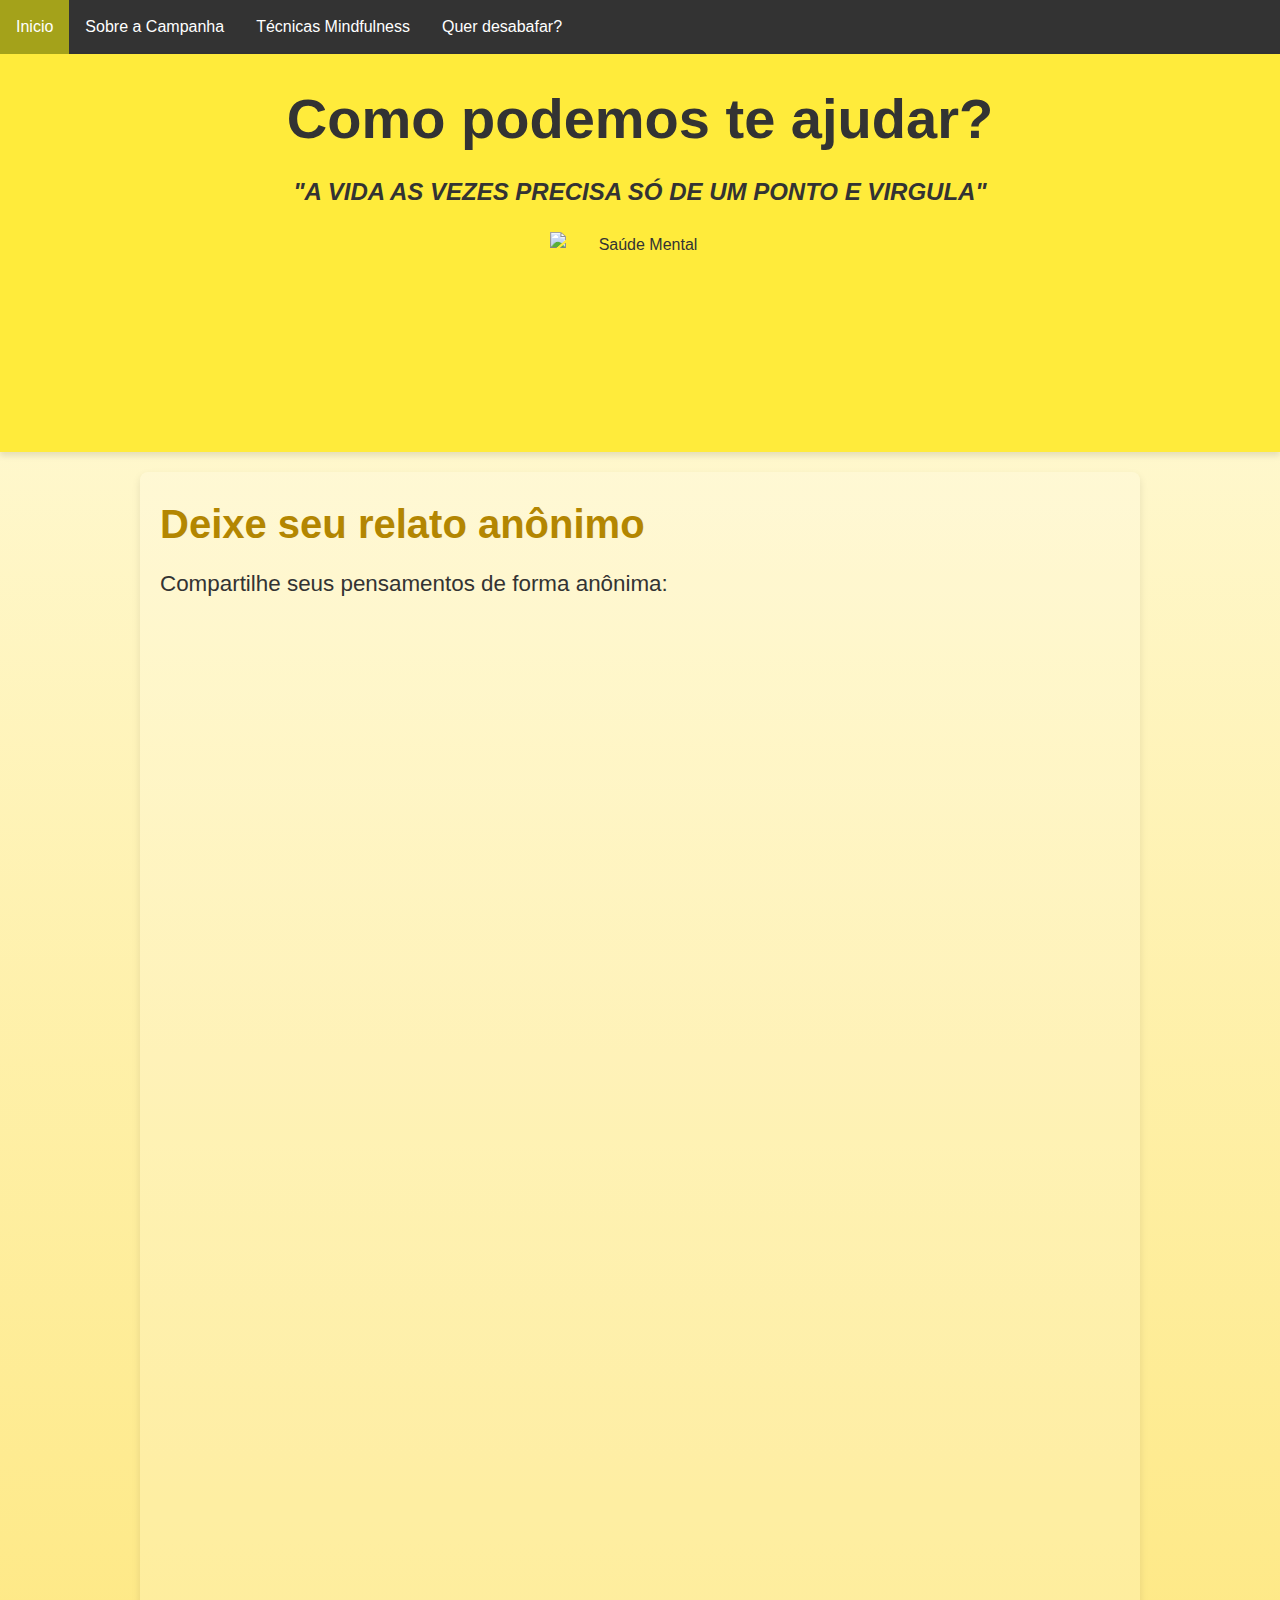
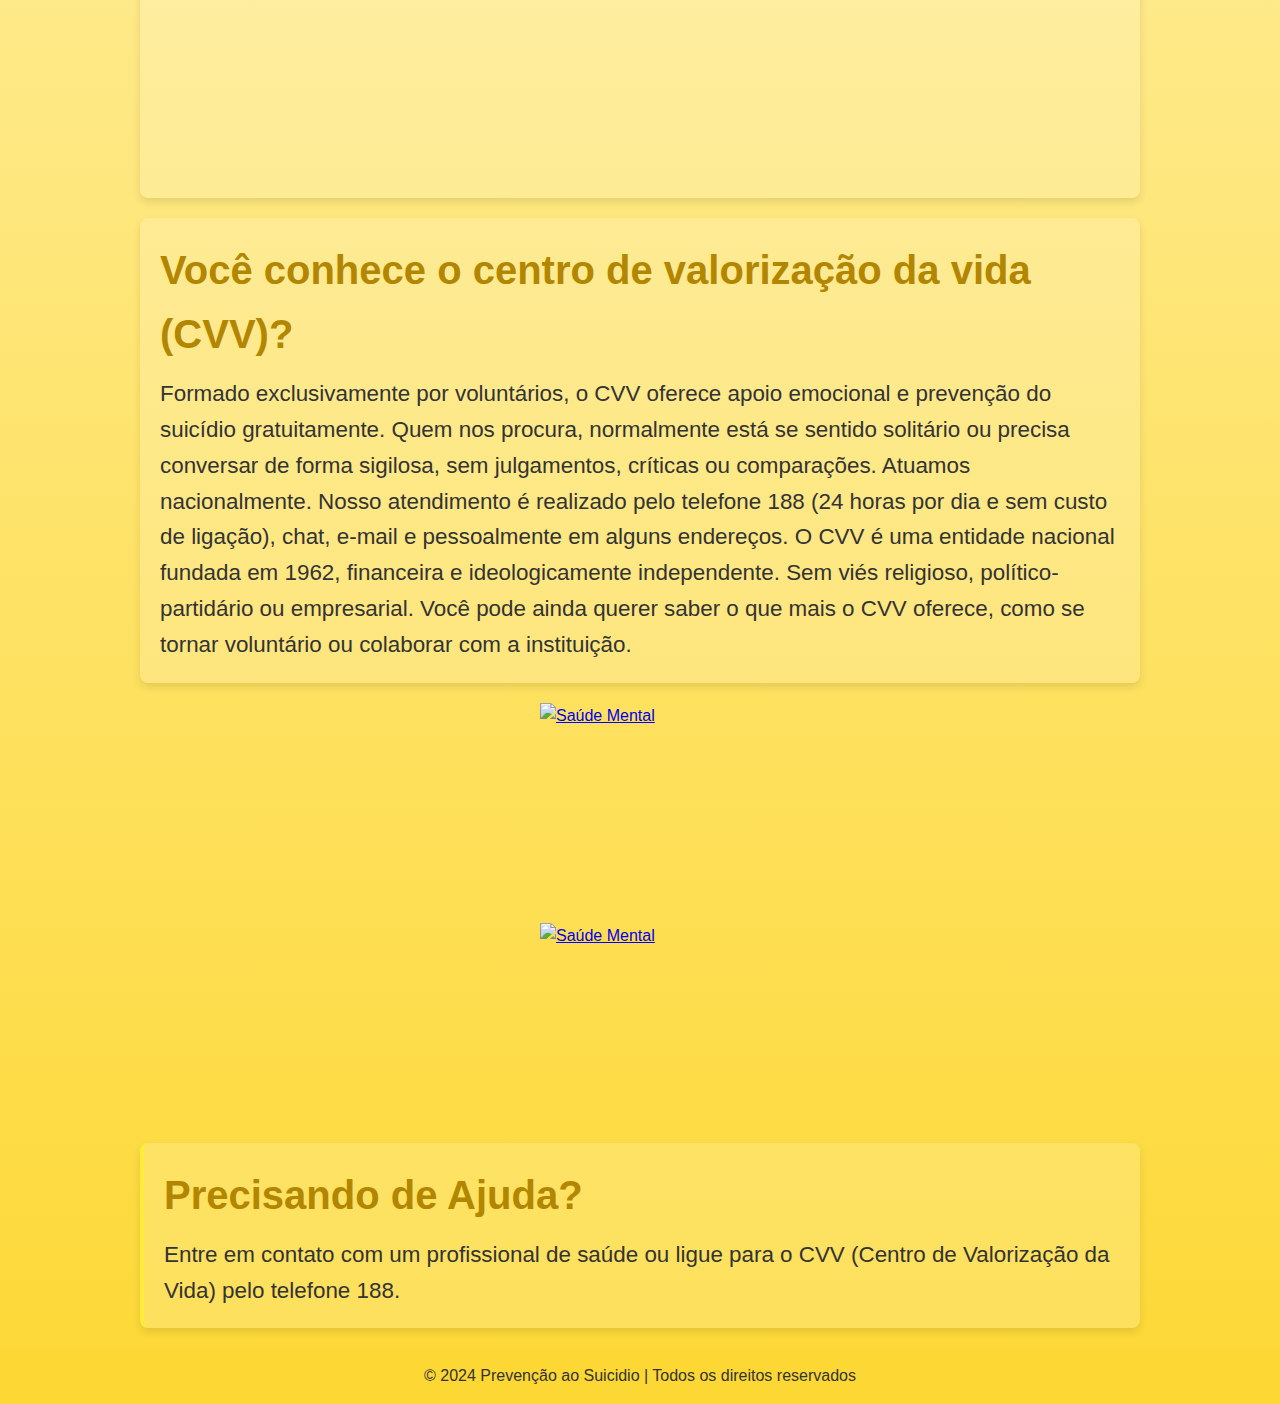
==== Formulario.html @ 298fc585 "roda pé" ====
<!DOCTYPE html>
<html lang="pt-br">
<head>
    <meta charset="UTF-8">
    <meta name="viewport" content="width=device-width, initial-scale=1.0">
    <meta http-equiv="X-UA-Compatible" content="ie=edge">
    <title>Saúde mental - Conscientização da Saúde Mental</title>
    <link rel="stylesheet" href="styles.css">
    <style>
        .menu {background-color: #333; overflow: hidden; }
        .menu a {float: left; display: block;
            color: white; text-align: center;
            padding: 14px 16px; text-decoration: none;}
        .menu a:hover {background-color:rgba(255, 251, 7, 0.555);}
    </style>

</head>
<body>
    <div class="menu">
        <a href="Inicio.html">Inicio</a>
        <a href="Sobre a campanha.html">Sobre a Campanha</a>
        <a href="Mindfulness.html">Técnicas Mindfulness</a>
        <a href="Formulario.html">Quer desabafar?</a>
    </div>
    <header>
        <h1>Como podemos te ajudar?</h1>
        <p><strong><i>"A VIDA AS VEZES PRECISA SÓ DE UM PONTO E VIRGULA"</i></strong></p>
        <img src="pontoevirgula.png" alt="Saúde Mental" class="imagem" height="180" width="180">
    </header>
</section>

<!-- Seção de formulário anônimo -->
<section id="formulario" class="form-section">
    <h2>Deixe seu relato anônimo</h2>
    <p>Compartilhe seus pensamentos de forma anônima:</p>
    <iframe src="https://docs.google.com/forms/d/e/1FAIpQLSdidlA8xk5OkkWDnw57YzUqRsP42PIB-ojkwVWNb6opgNagCw/viewform?embedded=true" width="640" height="1169" frameborder="0" marginheight="0" marginwidth="0">Carregando…</iframe>
</section>
<!-- Seção de introdução -->
    <section id="home" class="intro">
        <h2>Você conhece o centro de valorização da vida (CVV)?</h2>
        <p>Formado exclusivamente por voluntários, o CVV oferece apoio emocional e prevenção do suicídio gratuitamente. Quem nos procura, normalmente está se sentido solitário ou precisa conversar de forma sigilosa, sem julgamentos, críticas ou comparações.

            Atuamos nacionalmente. Nosso atendimento é realizado pelo telefone 188 (24 horas por dia e sem custo de ligação), chat, e-mail e pessoalmente em alguns endereços.
            
            O CVV é uma entidade nacional fundada em 1962, financeira e ideologicamente independente. Sem viés religioso, político-partidário ou empresarial.
            
            Você pode ainda querer saber o que mais o CVV oferece, como se tornar voluntário ou colaborar com a instituição.</p>
    </section>

    <!-- Seção de botão clicavel com imagem -->
    <a href="https://cvv.org.br/"><img src="logoCVV.png" alt="Saúde Mental" class="imagem" height="200" width="200">
    <a href="https://cvv.org.br/o-cvv/"><img src="SaibaMais.png" alt="Saúde Mental" class="imagem" height="200" width="200"></a>
    <section class="contact">
        <h2>Precisando de Ajuda?</h2>
        <p>Entre em contato com um profissional de saúde ou ligue para o CVV (Centro de Valorização da Vida) pelo telefone 188.</p>
    </section>

    <footer>
        <p>&copy; 2024 Prevenção ao Suicidio | Todos os direitos reservados</p>
    </footer>
</body>
</html>
---- styles.css ----
/* Estilo global */
* {
    margin: 0;
    padding: 0;
    box-sizing: border-box;
}

body {
    font-family: 'Arial', sans-serif;
    background: linear-gradient(to bottom, #fffde7, #fdd835); /* Degradê amarelo */
    color: #333;
    line-height: 1.6;
    min-height: 100vh;
}

/* Cabeçalho */
header {
    background-color: #ffeb3b;
    color: #333;
    padding: 20px;
    text-align: center;
    box-shadow: 0 4px 6px rgba(0, 0, 0, 0.1);
}

header h1 {
    font-size: 3em;
    font-weight: bold;
}

header p {
    font-size: 1.5em;
    margin-top: 10px;
}

/* Seções */
section {
    padding: 20px;
    margin: 20px auto;
    max-width: 1000px;
    background-color: rgba(255, 255, 255, 0.185); /* Fundo branco semitransparente */
    border-radius: 8px;
    box-shadow: 0 4px 8px rgba(0, 0, 0, 0.1);
}

section h2 {
    font-size: 2em;
    color: #b38601;
    margin-bottom: 10px;
}

section p, section ul {
    font-size: 1.2em;
    margin-top: 10px;
}

/* Imagem na introdução */
.imagem {
    max-width: 100%;
    height: auto;
    display: block;
    margin: 20px auto;
}

/* Lista de dicas */
.tips ul {
    list-style-type: disc;
    margin-left: 40px;
}

.tips li {
    margin-bottom: 10px;
}

/* Seção de contato */
.contact {
    background-color: #fff9c441;
    padding: 20px;
    border-left: 4px solid #ffeb3b;
}

/* Rodapé */
footer {
    background-color: #fdd835;
    color: #333;
    text-align: center;
    padding: 15px;
    position: relative;
    bottom: 0;
    width: 100%;
}

footer p {
    font-size: 1em;
}

/* ===================== Media Queries ===================== */

/* Estilos para telas maiores (PCs e notebooks) */
@media (min-width: 1024px) {
    header h1 {
        font-size: 3.5em;
    }

    section h2 {
        font-size: 2.5em;
    }

    section p {
        font-size: 1.4em;
    }
}

/* Estilos para tablets (telas entre 768px e 1023px) */
@media (min-width: 768px) and (max-width: 1023px) {
    header h1 {
        font-size: 2.5em;
    }

    header p {
        font-size: 1.2em;
    }

    section {
        padding: 15px;
        margin: 15px auto;
    }

    section h2 {
        font-size: 2em;
    }

    section p {
        font-size: 1.2em;
    }

    footer {
        padding: 10px;
    }
}

/* Estilos para celulares (telas menores que 768px) */
@media (max-width: 767px) {
    header {
        padding: 15px;
    }

    header h1 {
        font-size: 2em;
    }

    header p {
        font-size: 1em;
    }

    section {
        padding: 10px;
        margin: 10px;
    }

    section h2 {
        font-size: 1.8em;
    }

    section p {
        font-size: 1em;
    }

    footer {
        padding: 10px;
        font-size: 0.9em;
    }
}
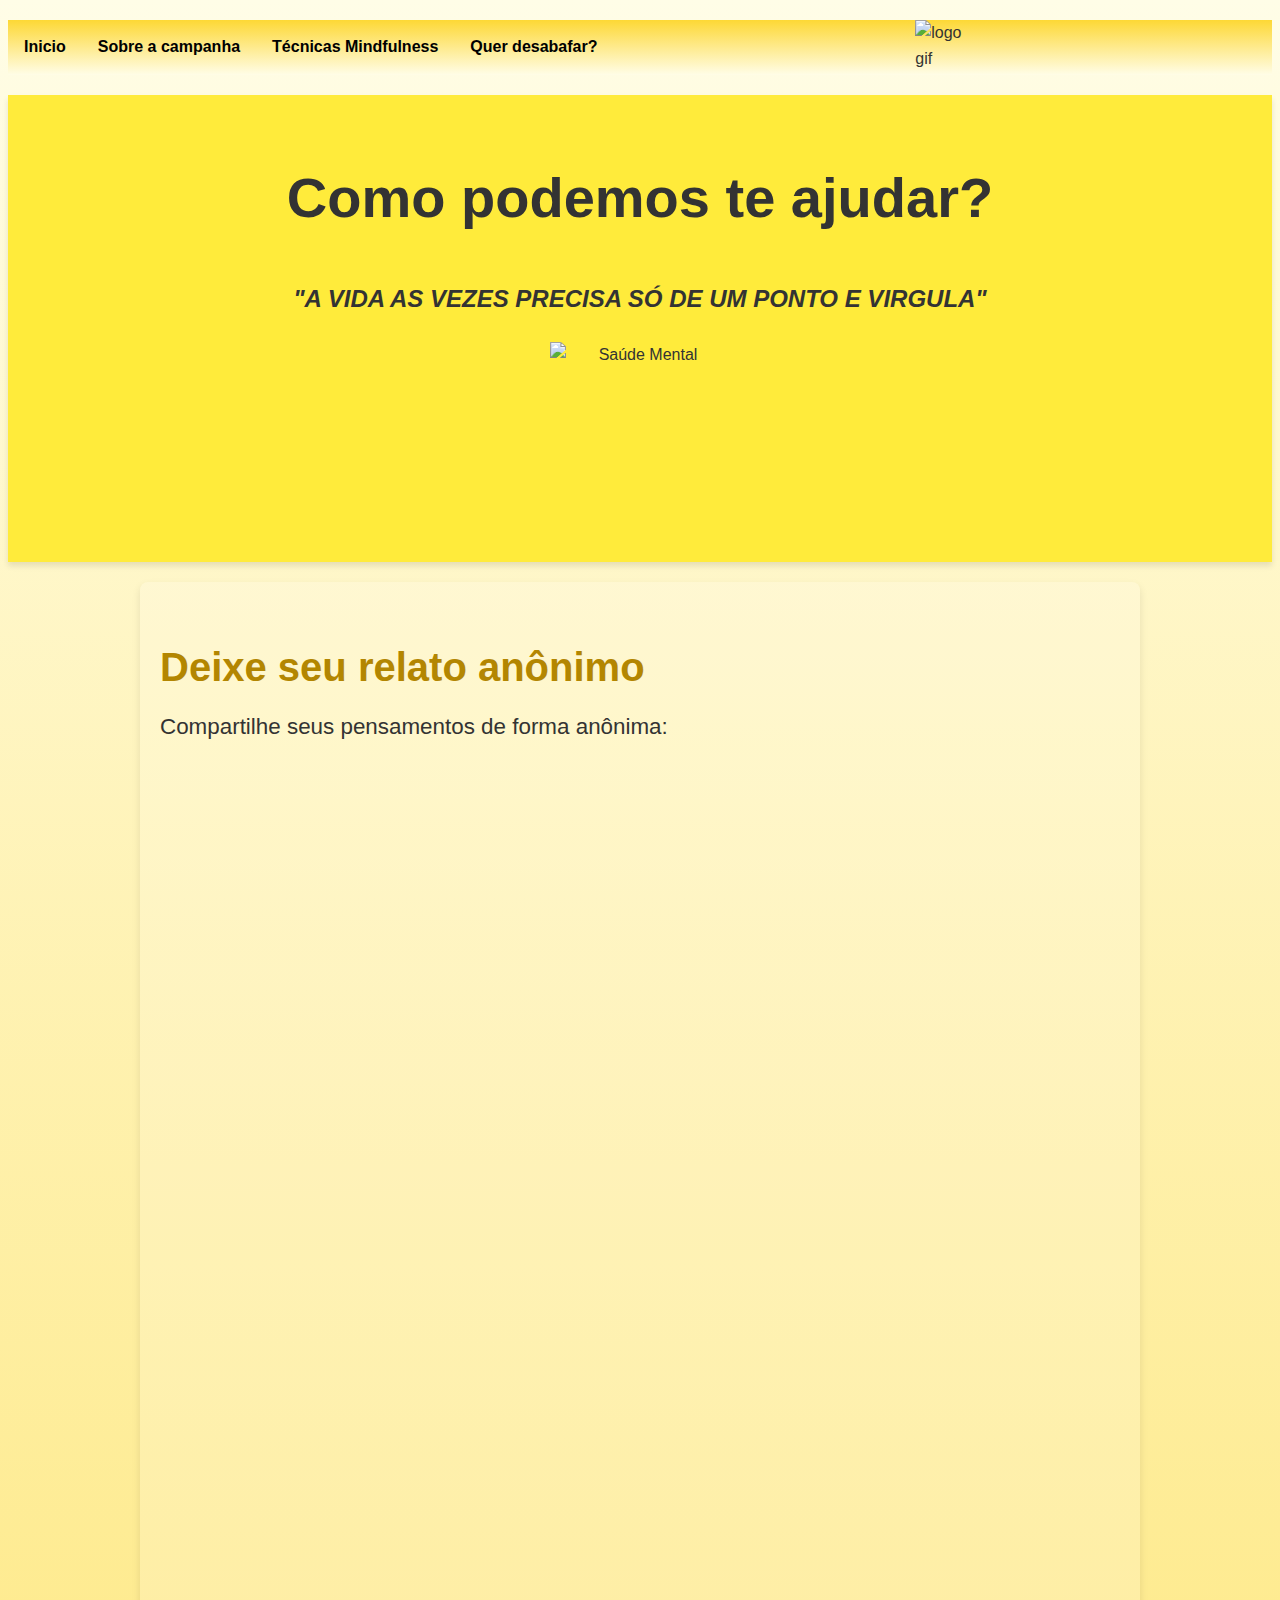
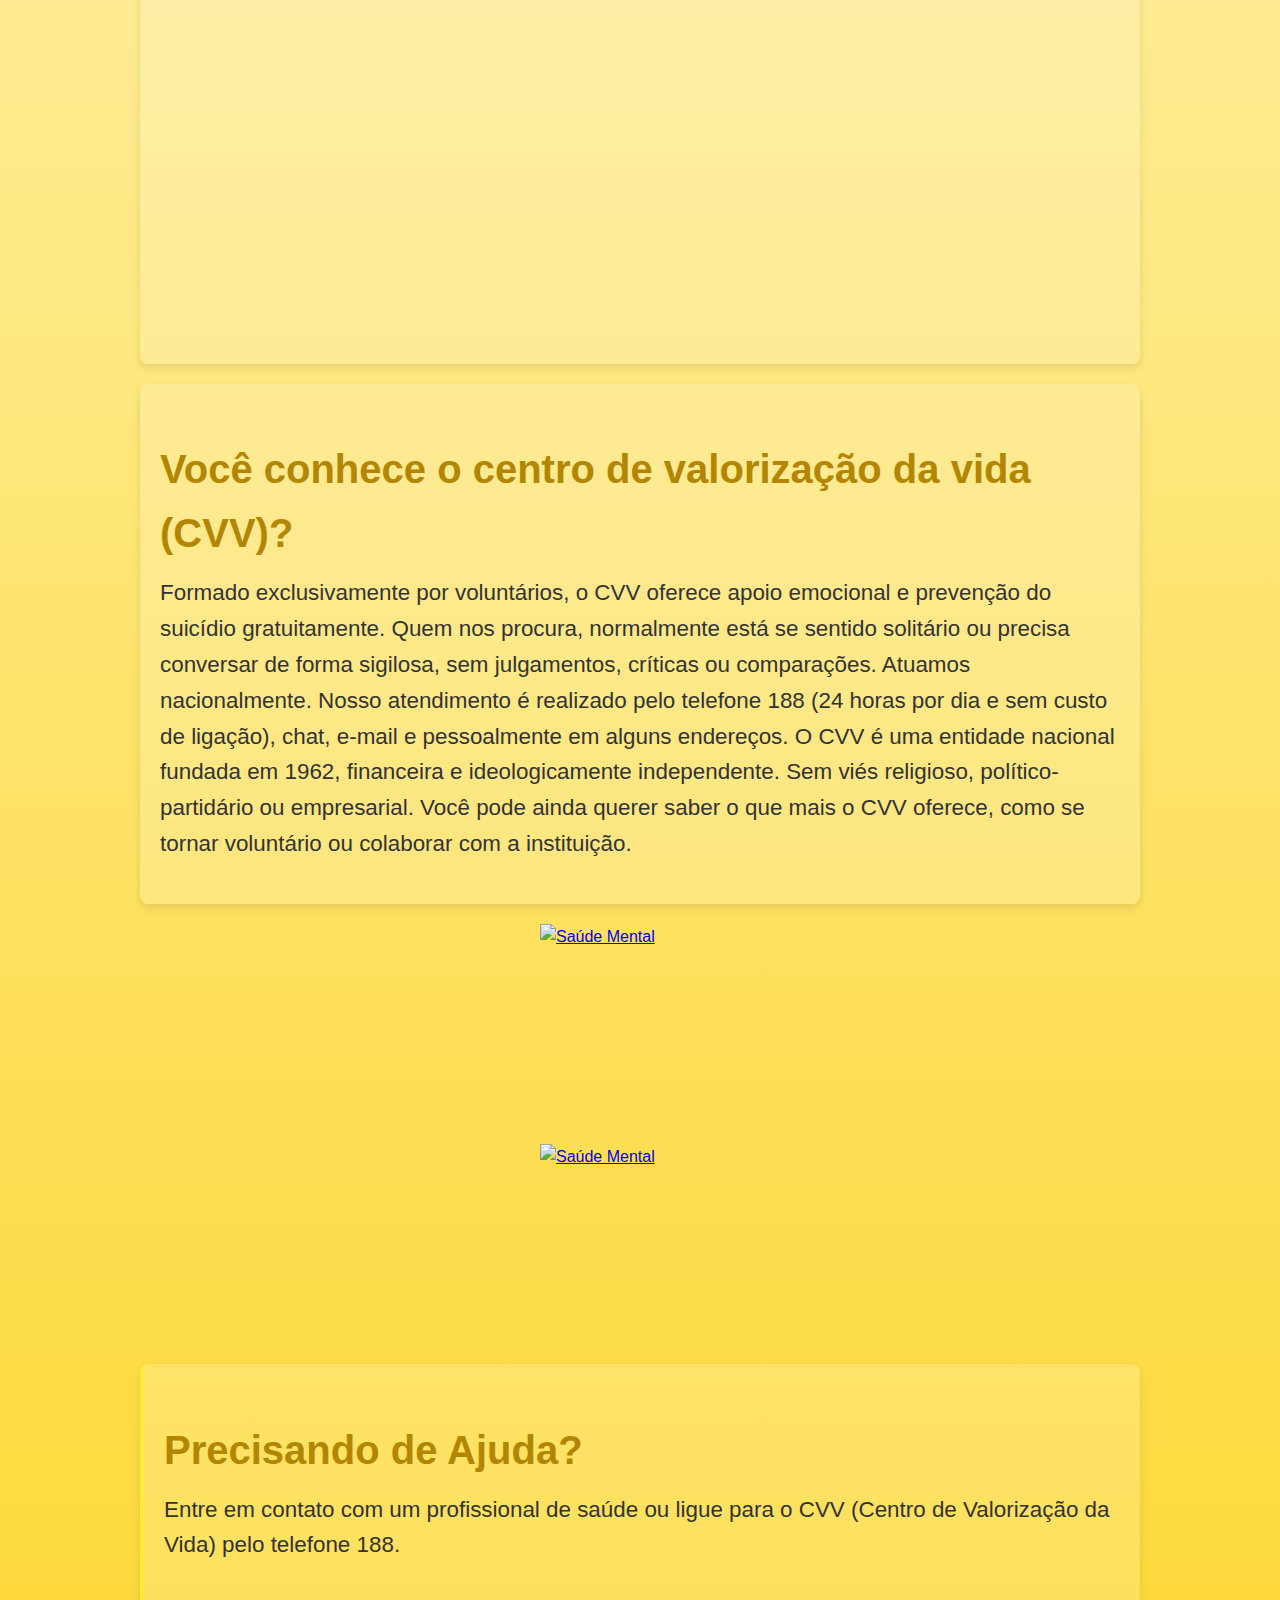
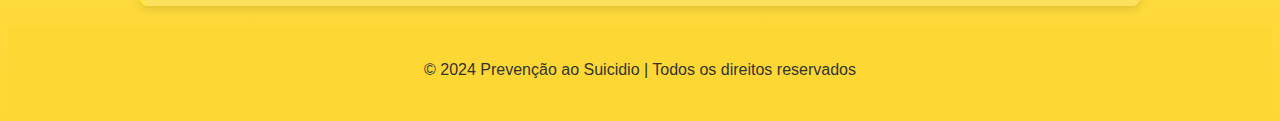
==== commit f7e21363: "coloração da barra de menu e responsividade" ====
--- a/Formulario.html
+++ b/Formulario.html
@@ -5,22 +5,24 @@
     <meta name="viewport" content="width=device-width, initial-scale=1.0">
     <meta http-equiv="X-UA-Compatible" content="ie=edge">
     <title>Saúde mental - Conscientização da Saúde Mental</title>
+    <link rel="shotcut icon" href="pontoevirgula.png">
     <link rel="stylesheet" href="styles.css">
     <style>
-        .menu {background-color: #333; overflow: hidden; }
+        .menu {background: linear-gradient(to bottom, #fdd835, #fffde7); }
         .menu a {float: left; display: block;
-            color: white; text-align: center;
+            color: rgb(0, 0, 0); text-align: center;
             padding: 14px 16px; text-decoration: none;}
-        .menu a:hover {background-color:rgba(255, 251, 7, 0.555);}
+        .menu a:hover {background-color:rgba(139, 137, 0, 0.555);}
     </style>
-
 </head>
+<!-- Menu a cima da tela -->
 <body>
     <div class="menu">
-        <a href="Inicio.html">Inicio</a>
-        <a href="Sobre a campanha.html">Sobre a Campanha</a>
-        <a href="Mindfulness.html">Técnicas Mindfulness</a>
-        <a href="Formulario.html">Quer desabafar?</a>
+        <a href="Inicio.html"><strong>Inicio</strong></a>
+        <a href="Sobre a campanha.html"><strong>Sobre a campanha</strong></a>
+        <a href="Mindfulness.html"><strong>Técnicas Mindfulness</strong></a>
+        <a href="Formulario.html"><strong>Quer desabafar?</strong></a>
+        <img src="logoPag.gif" alt="logo gif" class="imagem" height="55" width="55">
     </div>
     <header>
         <h1>Como podemos te ajudar?</h1>
@@ -33,7 +35,7 @@
 <section id="formulario" class="form-section">
     <h2>Deixe seu relato anônimo</h2>
     <p>Compartilhe seus pensamentos de forma anônima:</p>
-    <iframe src="https://docs.google.com/forms/d/e/1FAIpQLSdidlA8xk5OkkWDnw57YzUqRsP42PIB-ojkwVWNb6opgNagCw/viewform?embedded=true" width="640" height="1169" frameborder="0" marginheight="0" marginwidth="0">Carregando…</iframe>
+    <iframe src="https://docs.google.com/forms/d/e/1FAIpQLSdidlA8xk5OkkWDnw57YzUqRsP42PIB-ojkwVWNb6opgNagCw/viewform?embedded=true" width="350" height="1169" frameborder="0" marginheight="0" marginwidth="0">Carregando…</iframe>
 </section>
 <!-- Seção de introdução -->
     <section id="home" class="intro">
--- a/styles.css
+++ b/styles.css
@@ -1,7 +1,7 @@
 /* Estilo global */
 * {
-    margin: 0;
-    padding: 0;
+    margin: 1;
+    padding: -5;
     box-sizing: border-box;
 }
 
@@ -93,7 +93,7 @@
     font-size: 1em;
 }
 
-/* ===================== Media Queries ===================== */
+/* ===================== Media Query ===================== */
 
 /* Estilos para telas maiores (PCs e notebooks) */
 @media (min-width: 1024px) {
@@ -168,5 +168,4 @@
     footer {
         padding: 10px;
         font-size: 0.9em;
-    }
-}
+    }  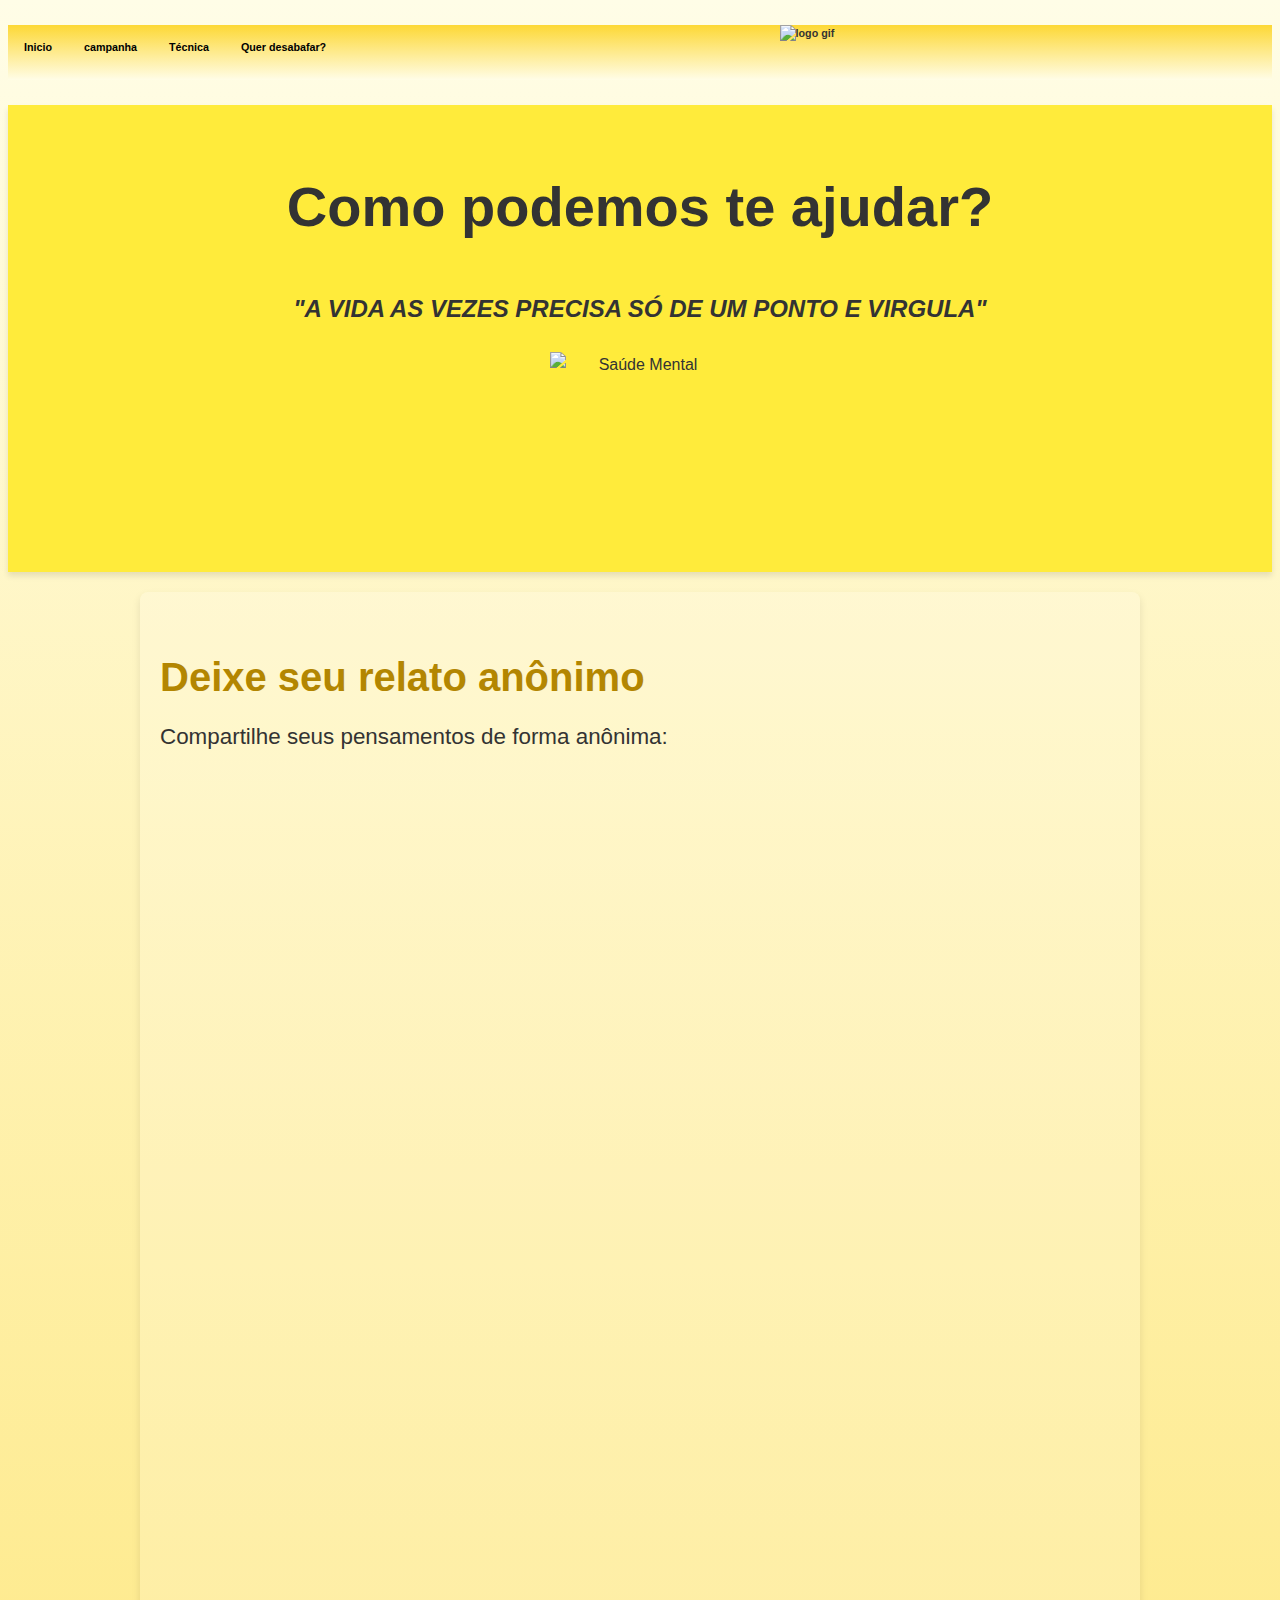
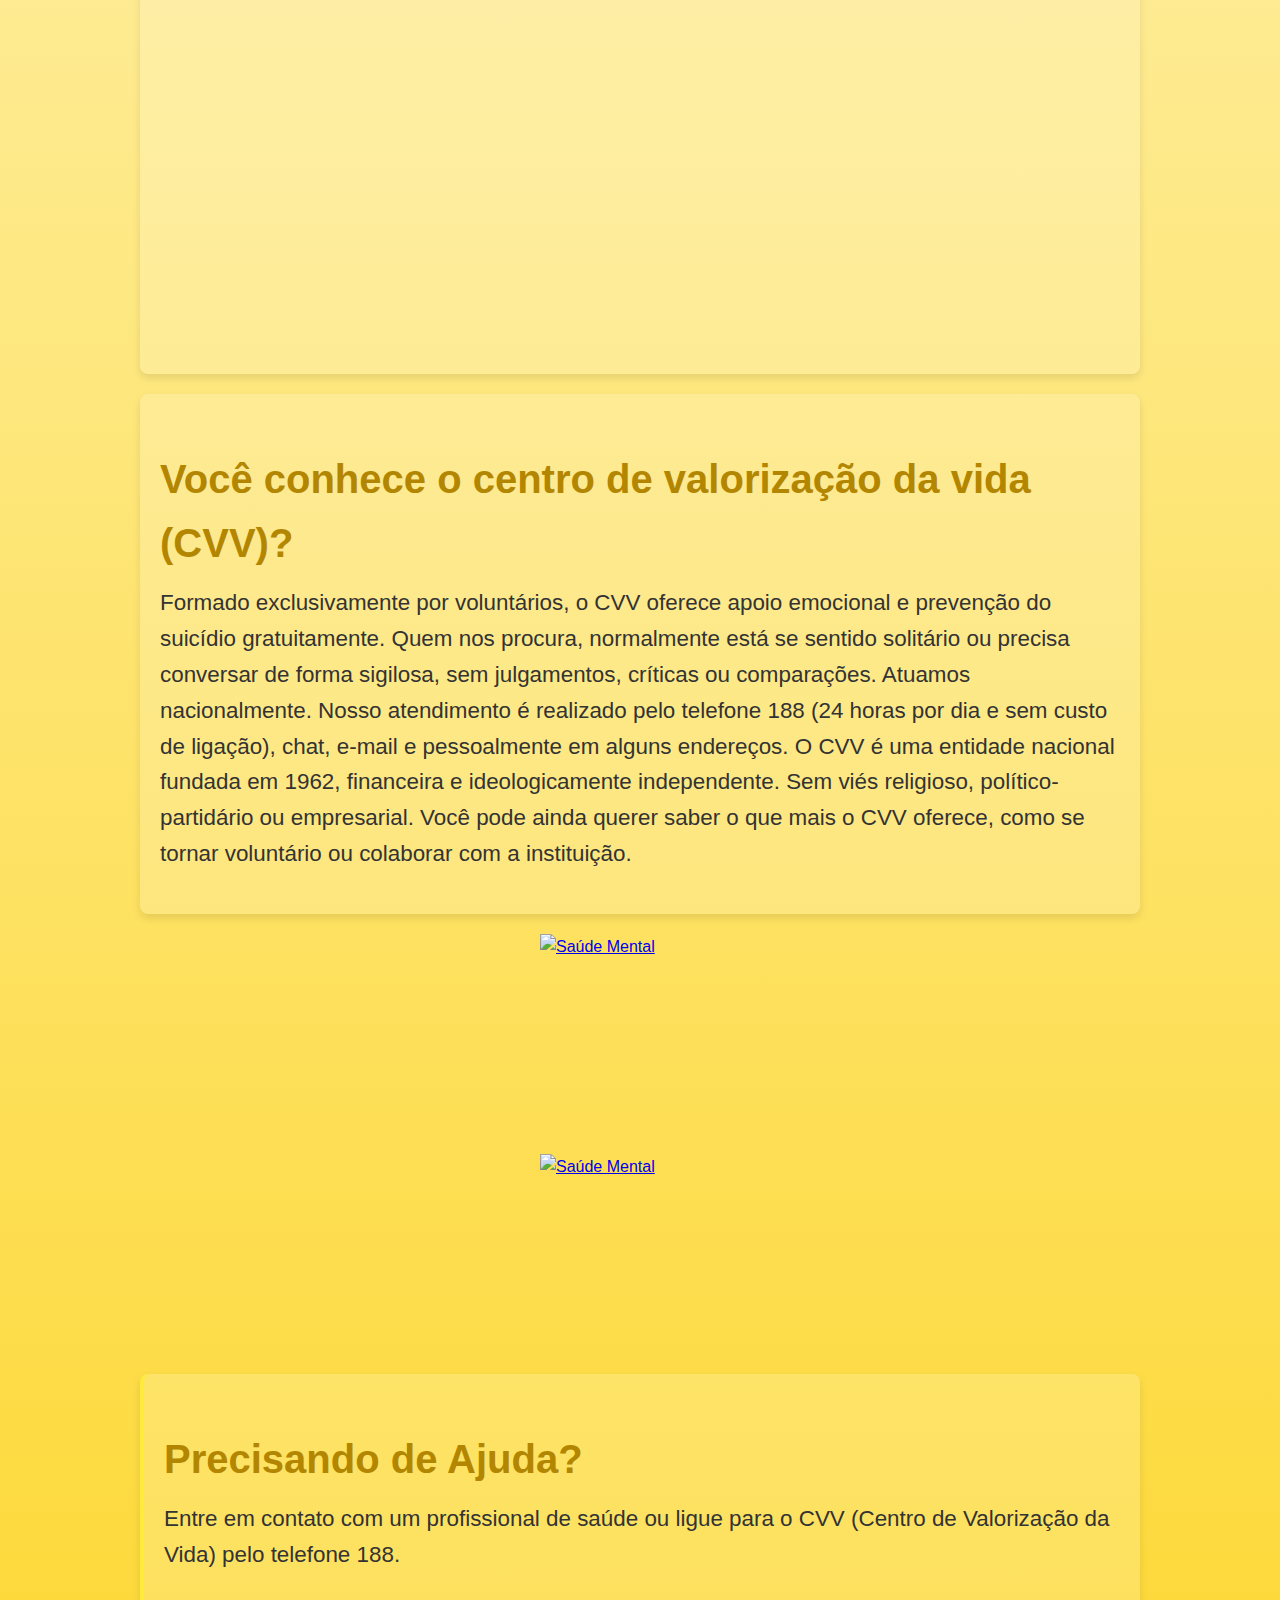
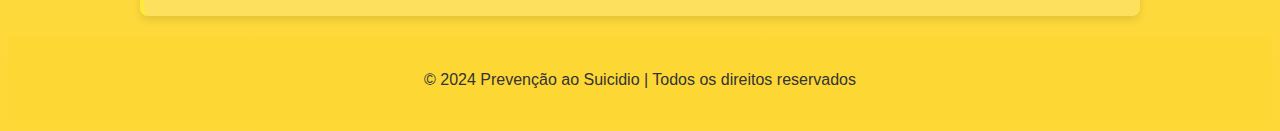
==== commit 23b1aaa7: "alteração de tamanho de fonte" ====
--- a/Formulario.html
+++ b/Formulario.html
@@ -16,14 +16,14 @@
     </style>
 </head>
 <!-- Menu a cima da tela -->
-<body>
+<body><h6>
     <div class="menu">
         <a href="Inicio.html"><strong>Inicio</strong></a>
-        <a href="Sobre a campanha.html"><strong>Sobre a campanha</strong></a>
-        <a href="Mindfulness.html"><strong>Técnicas Mindfulness</strong></a>
+        <a href="Sobre a campanha.html"><strong>campanha</strong></a>
+        <a href="Mindfulness.html"><strong>Técnica</strong></a>
         <a href="Formulario.html"><strong>Quer desabafar?</strong></a>
         <img src="logoPag.gif" alt="logo gif" class="imagem" height="55" width="55">
-    </div>
+    </div></h6>
     <header>
         <h1>Como podemos te ajudar?</h1>
         <p><strong><i>"A VIDA AS VEZES PRECISA SÓ DE UM PONTO E VIRGULA"</i></strong></p>
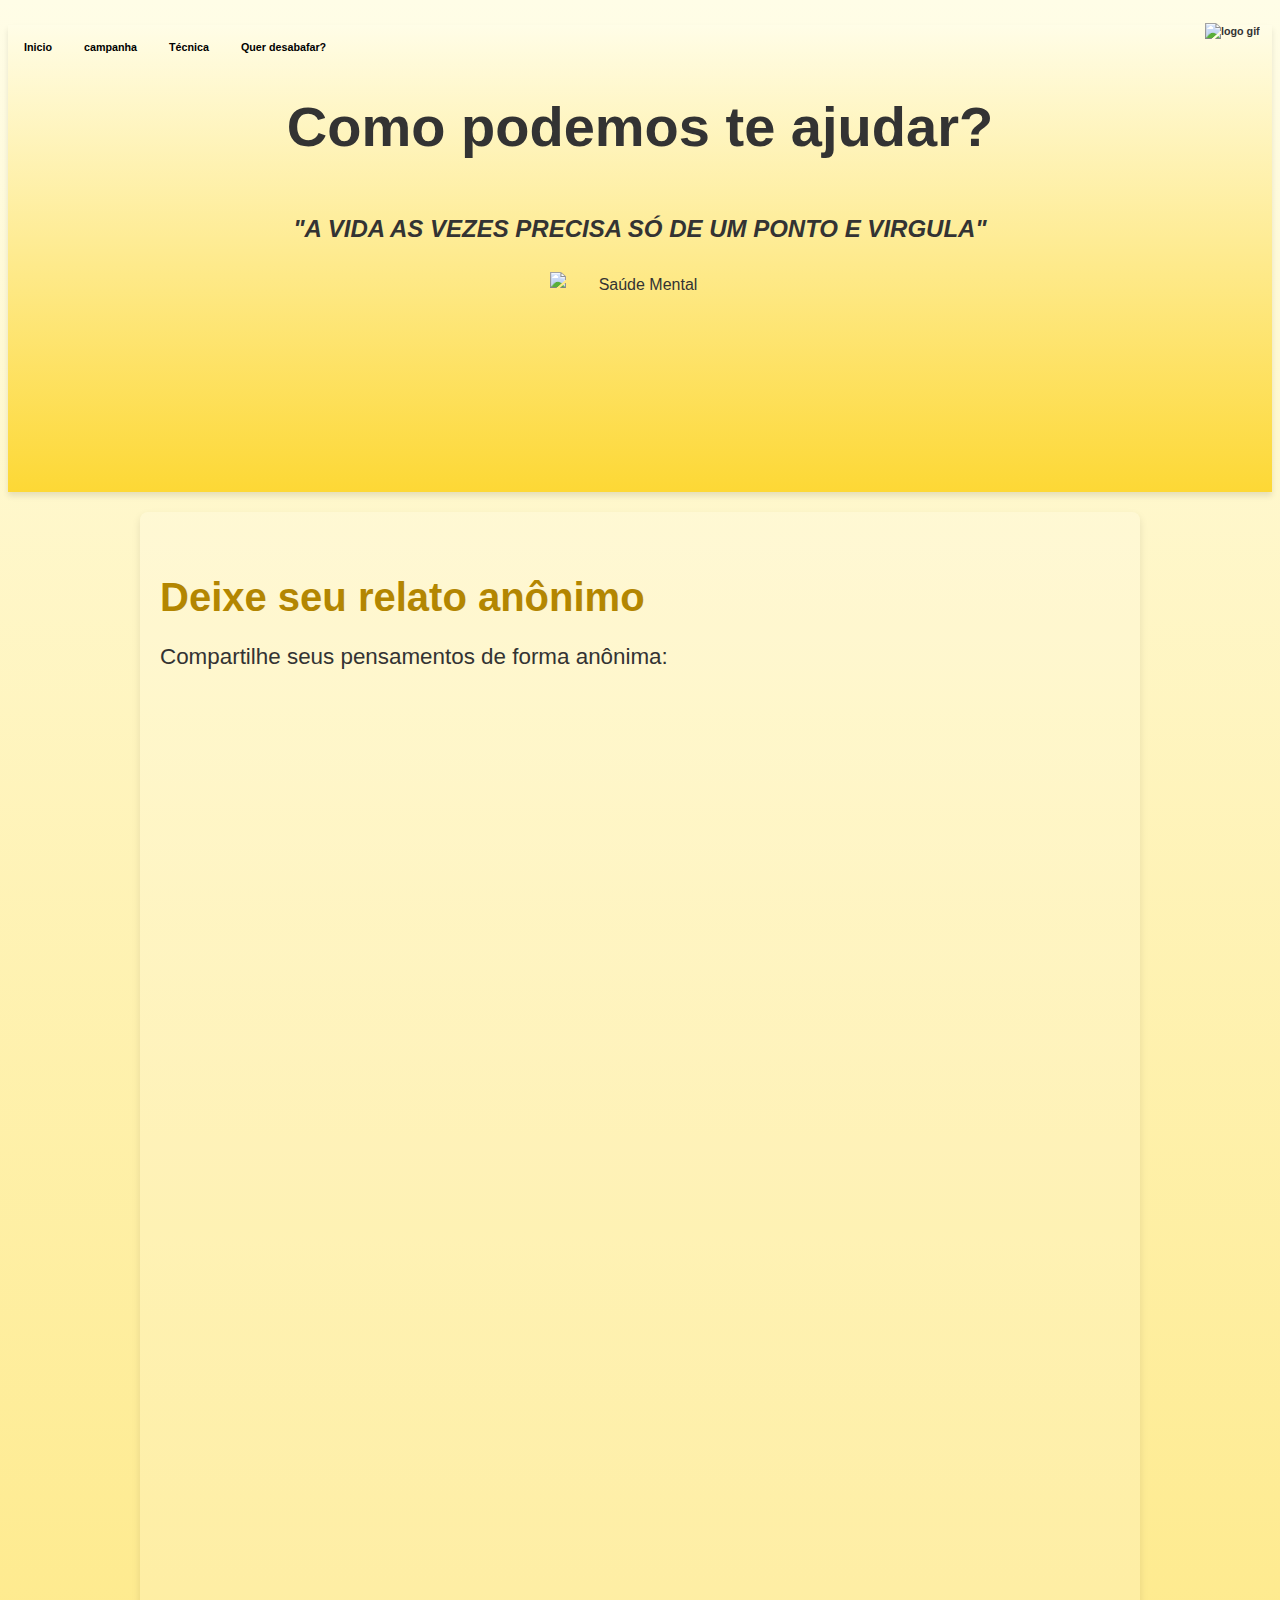
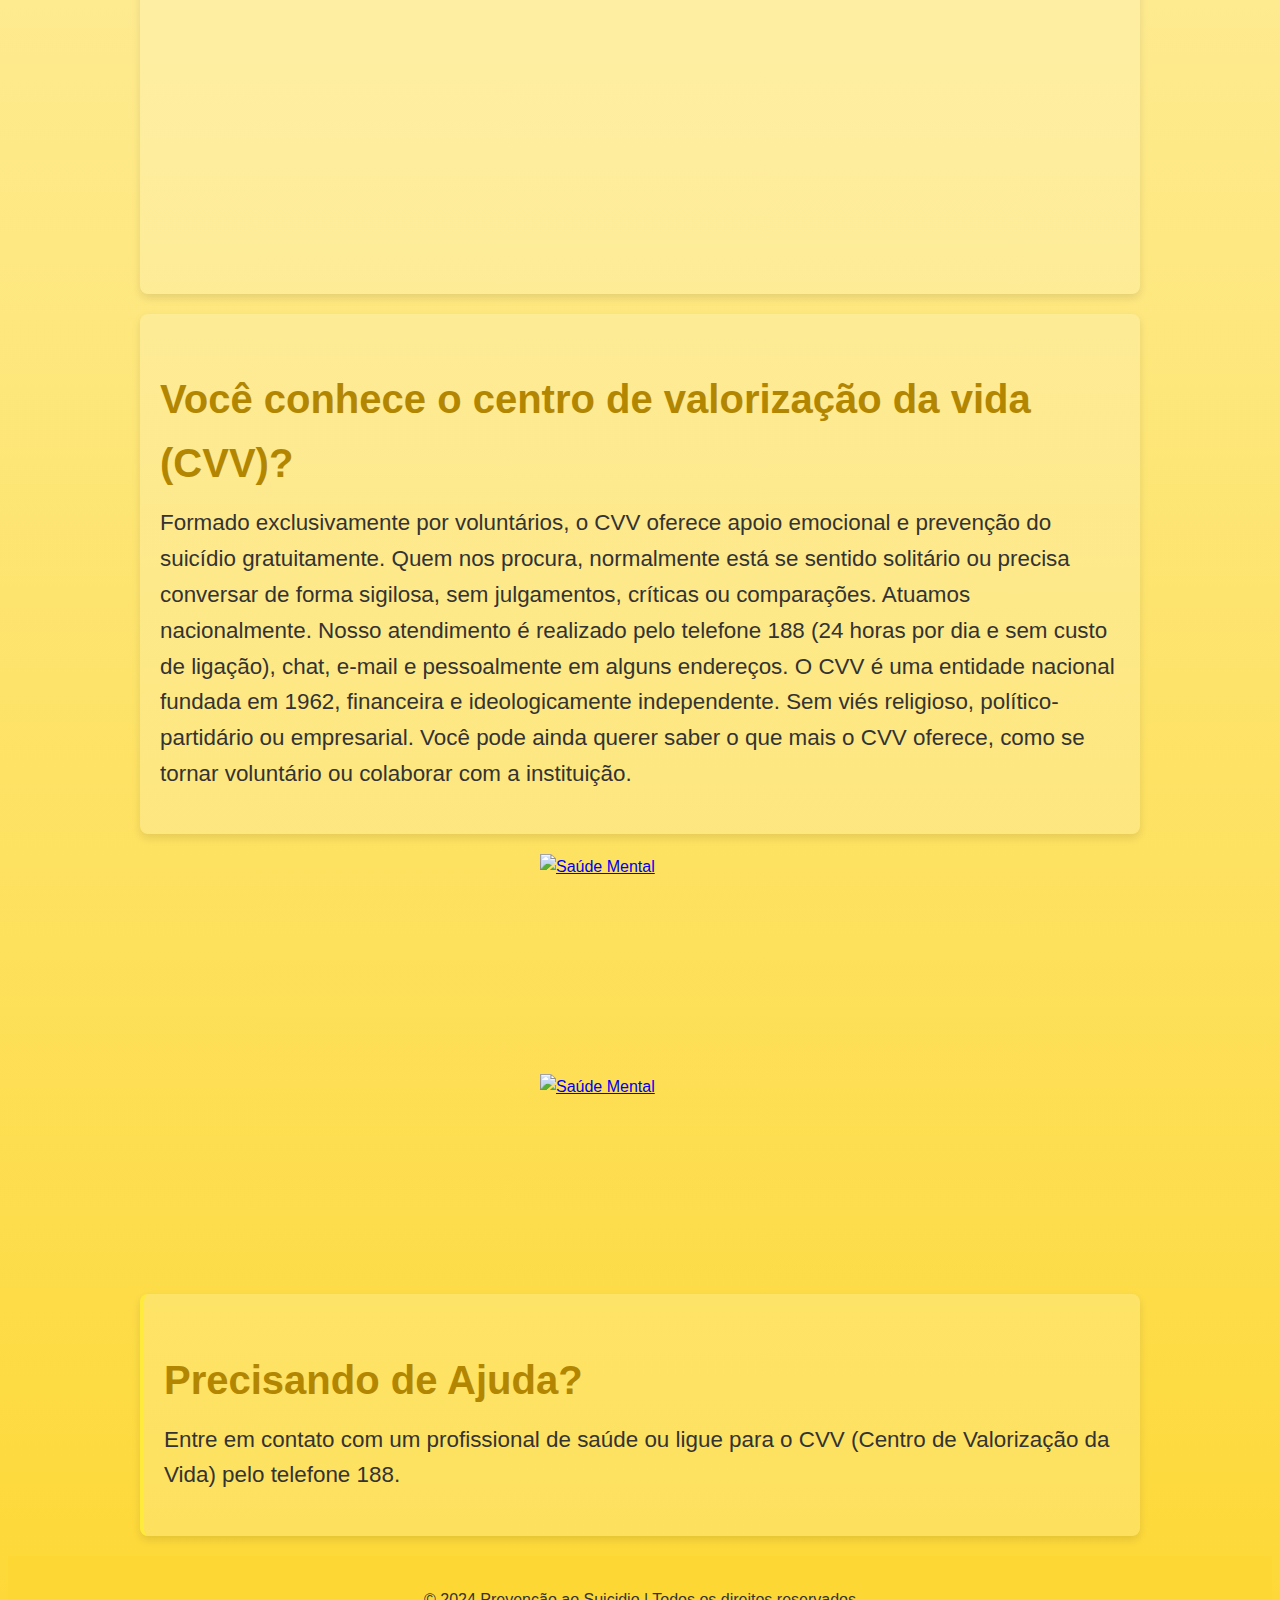
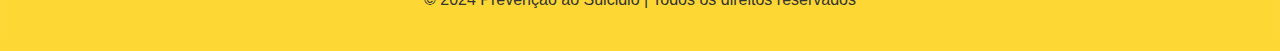
==== commit c66a8884: "responsividade e logotipo" ====
--- a/Formulario.html
+++ b/Formulario.html
@@ -22,7 +22,7 @@
         <a href="Sobre a campanha.html"><strong>campanha</strong></a>
         <a href="Mindfulness.html"><strong>Técnica</strong></a>
         <a href="Formulario.html"><strong>Quer desabafar?</strong></a>
-        <img src="logoPag.gif" alt="logo gif" class="imagem" height="55" width="55">
+        <img src="logoPag.gif" alt="logo gif" class="imagemgif2" height="55" width="55">
     </div></h6>
     <header>
         <h1>Como podemos te ajudar?</h1>
--- a/styles.css
+++ b/styles.css
@@ -15,7 +15,7 @@
 
 /* Cabeçalho */
 header {
-    background-color: #ffeb3b;
+    background: linear-gradient(to bottom, #fffde7, #fdd835);
     color: #333;
     padding: 20px;
     text-align: center;
@@ -168,4 +168,17 @@
     footer {
         padding: 10px;
         font-size: 0.9em;
-    }  +    }  
+}
+
+/* GIF do menu */
+.imagemgif2 {
+    position: absolute;
+    top: 3px;
+    right: 0;
+    /* Opcional: ajuste para margens */
+    margin: 20px;
+    /* Opcional: ajuste de tamanho */
+    width: 55px;
+    height: 55px;
+  }